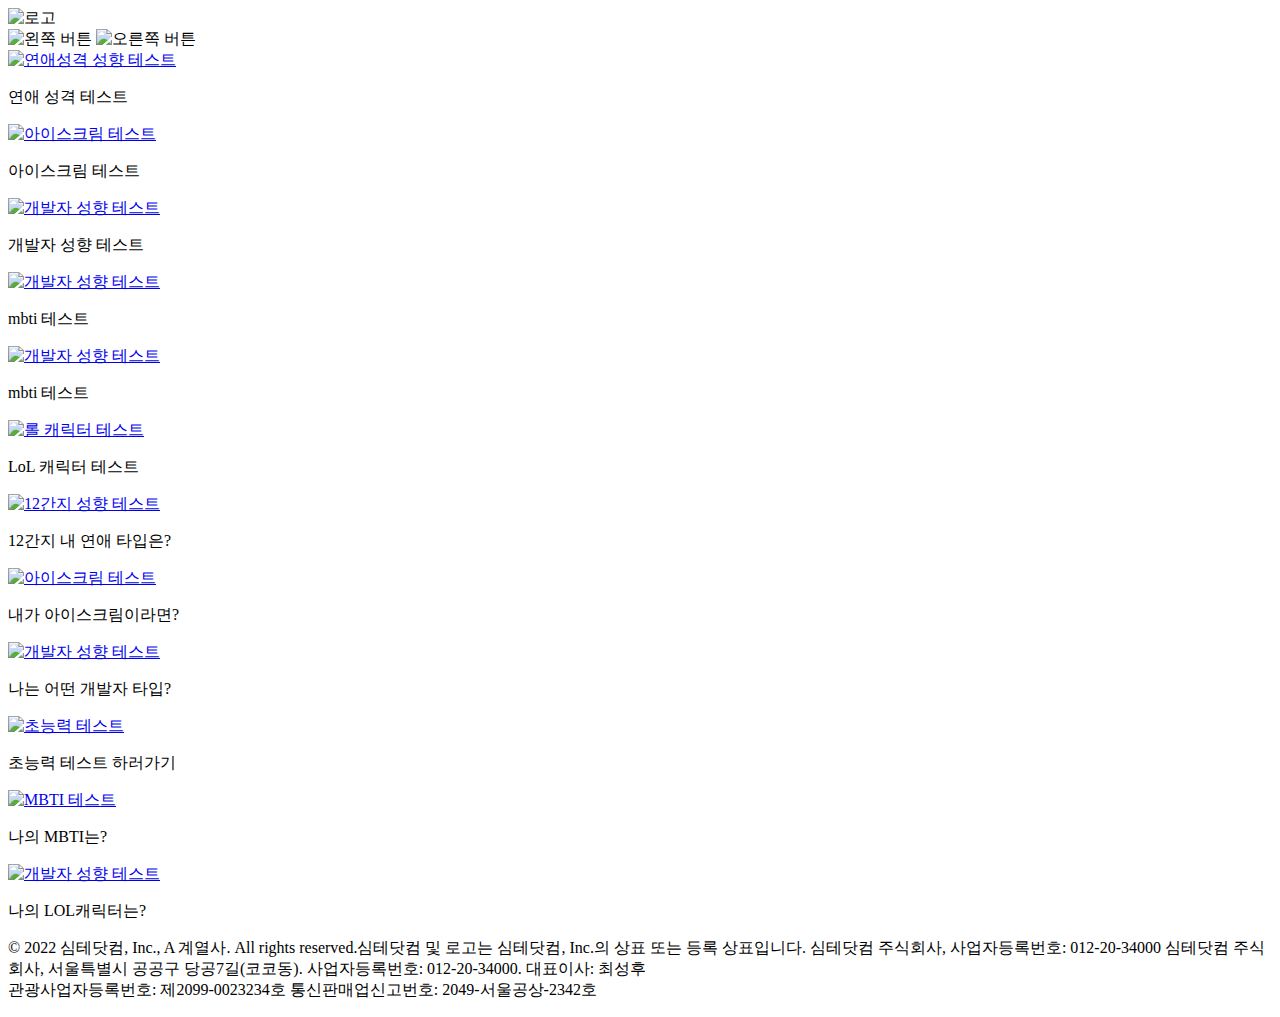
==== src/main/resources/static/index.html @ 8014825e "v2.5 hy test commit" ====
<!DOCTYPE html>
<html lang="en">

<head>
    <meta charset="UTF-8">
    <title>Title</title>
    <script src="http://code.jquery.com/jquery-latest.min.js"></script>
    <link rel="stylesheet" href="../css/style.css">
    <script src="../js/index.js"></script>
</head>

<body>
    <div id="wrap">
        <div id="top_menu">
            <img id="logo" src="../img/logo.svg" alt="로고">
        </div>

        <div id="main_banner">
            <img src="../img/free-icon-arrow-left-6423875.png" alt="왼쪽 버튼" id="left">
            <img src="../img/free-icon-arrow-right-6423875.png" alt="오른쪽 버튼" id="right">
            <div id="slide">
                <div class="slide_banner">
                    <a href='ys/ystest'><img src="../img/zodiac signs.png" alt="연애성격 성향 테스트">
                    </a>
                    <p>연애 성격 테스트</p>
                </div>
                <div class="slide_banner">
                    <a href='http://localhost:8080/yjtest.html'><img src="../img/KakaoTalk_20220919_101942458_01.jpg"
                            alt="아이스크림 테스트">
                    </a>
                    <p>아이스크림 테스트</p>
                </div>
                <div class="slide_banner">
                    <a href='http://localhost:8080/hytest.html'>
                        <img src="img/FEvsBE test.png" alt="개발자 성향 테스트">
                    </a>
                    <p>개발자 성향 테스트</p>
                </div>
                <div class="slide_banner">
                    <a href='http://localhost:8080/shtest.html'> <img src="../img/mbti.webp" alt="개발자 성향 테스트">
                    </a>
                    <p>mbti 테스트</p>
                </div>
                <div class="slide_banner">
                    <a href='http://localhost:8080/ystest.html'><img src="../img//mbti.webp" alt="개발자 성향 테스트">
                    </a>
                    <p>mbti 테스트</p>
                </div>
                <div class="slide_banner">
                    <a href='http://localhost:8080/sh2test.html'>
                        <img src="img/lol.jpg" alt="롤 캐릭터 테스트">
                    </a>
                    <p>LoL 캐릭터 테스트</p>
                </div>
            </div>
        </div>

        <div id="main">
            <section id="content">
                <div id="upper" class="link">
                    <div class="test">
                        <a href='ys/ystest' class="test"><img src="../img/zodiac signs.png"
                                alt="12간지 성향 테스트" class="main_image">
                        </a>
                        <div class="test_name">
                            <p>12간지 내 연애 타입은?</p>
                        </div>
                    </div>

                    <div class="test">
                        <a href='http://localhost:8080/yjtest.html' class="test"> <img
                                src="../img/KakaoTalk_20220919_101942458_01.jpg" alt="아이스크림 테스트" class="main_image">
                        </a>
                        <div class="test_name">
                            <p>내가 아이스크림이라면?</p>
                        </div>
                    </div>
                    <div class="test">
                        <a href='http://localhost:8080/hytest.html' class="test">
                            <img src="../img/FEvsBE test.png" alt="개발자 성향 테스트" class="main_image">
                        </a>
                        <div class="test_name">
                            <p>나는 어떤 개발자 타입?</p>
                        </div>
                    </div>
                </div>

                <div id="down" class="link">
                    <div class="test">
                        <a href='#' class="test"><img
                                src="../img/smiley-2979107.jpg" alt="초능력 테스트" class="main_image">
                        </a>
                        <div class="test_name">
                            <p>초능력 테스트 하러가기</p>
                        </div>
                    </div>
                    <div class="test">
                        <a href='http://localhost:8080/shtest.html' class="test"><img src="../img/mbti.webp"
                                alt="MBTI 테스트" class="main_image">
                        </a>
                        <div class="test_name">
                            <p>나의 MBTI는?</p>
                        </div>
                    </div>
                    <div class="test">
                        <a href='http://localhost:8080/sh2test.html' class="test">
                            <img src="../img/lol.jpg" alt="개발자 성향 테스트" class="main_image">
                        </a>
                        <div class="test_name">
                            <p>나의 LOL캐릭터는?</p>
                        </div>
                    </div>
                </div>
            </section>
        </div>
    </div>
    <footer>
        <p>© 2022 심테닷컴, Inc., A 계열사. All rights reserved.심테닷컴 및 로고는 심테닷컴, Inc.의 상표 또는 등록 상표입니다.
            심테닷컴 주식회사, 사업자등록번호: 012-20-34000
            심테닷컴 주식회사, 서울특별시 공공구 당공7길(코코동). 사업자등록번호: 012-20-34000. 대표이사: 최성후<br>
            관광사업자등록번호: 제2099-0023234호
            통신판매업신고번호: 2049-서울공상-2342호</p>
    </footer>
</body>
</html>
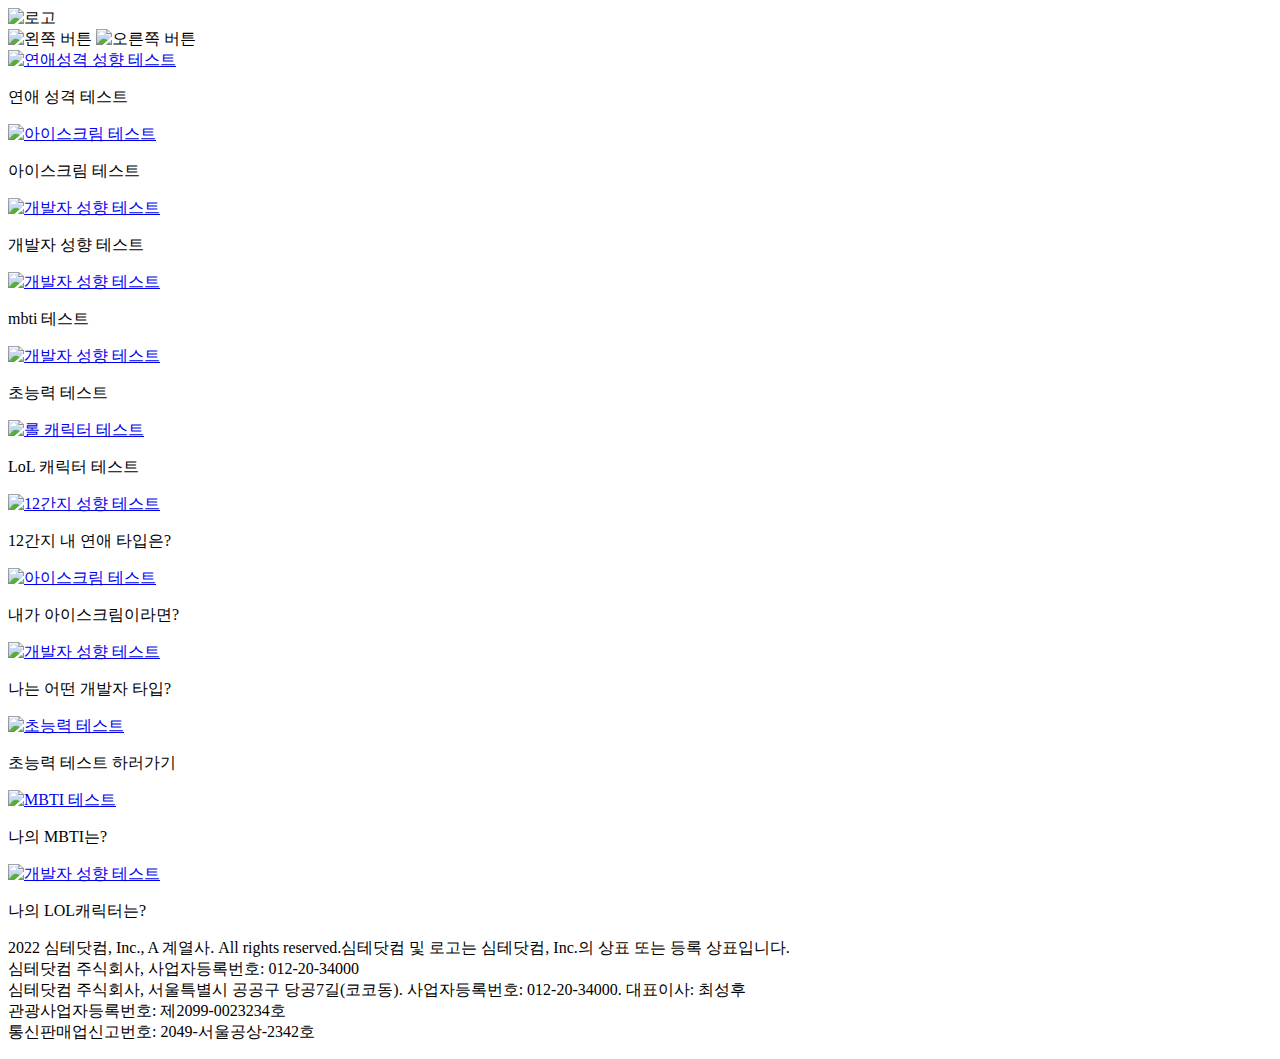
==== commit 15d62295: "Merge remote-tracking branch 'origin/master'" ====
--- a/src/main/resources/static/index.html
+++ b/src/main/resources/static/index.html
@@ -12,7 +12,7 @@
 <body>
     <div id="wrap">
         <div id="top_menu">
-            <img id="logo" src="../img/logo.svg" alt="로고">
+            <img id="logo" src="../img/logo.png" alt="로고">
         </div>
 
         <div id="main_banner">
@@ -25,7 +25,7 @@
                     <p>연애 성격 테스트</p>
                 </div>
                 <div class="slide_banner">
-                    <a href='http://localhost:8080/yjtest.html'><img src="../img/KakaoTalk_20220919_101942458_01.jpg"
+                    <a href="/yj/yjuser"><img src="../img/KakaoTalk_20220919_101942458_01.jpg"
                             alt="아이스크림 테스트">
                     </a>
                     <p>아이스크림 테스트</p>
@@ -42,9 +42,9 @@
                     <p>mbti 테스트</p>
                 </div>
                 <div class="slide_banner">
-                    <a href='http://localhost:8080/ystest.html'><img src="../img//mbti.webp" alt="개발자 성향 테스트">
+                    <a href="checklist/main"><img src="../img/smiley-2979107.jpg" alt="개발자 성향 테스트">
                     </a>
-                    <p>mbti 테스트</p>
+                    <p>초능력 테스트</p>
                 </div>
                 <div class="slide_banner">
                     <a href='http://localhost:8080/sh2test.html'>
@@ -66,9 +66,8 @@
                             <p>12간지 내 연애 타입은?</p>
                         </div>
                     </div>
-
                     <div class="test">
-                        <a href='http://localhost:8080/yjtest.html' class="test"> <img
+                        <a href="/yj/yjuser" class="test"> <img
                                 src="../img/KakaoTalk_20220919_101942458_01.jpg" alt="아이스크림 테스트" class="main_image">
                         </a>
                         <div class="test_name">
@@ -87,7 +86,7 @@
 
                 <div id="down" class="link">
                     <div class="test">
-                        <a href='#' class="test"><img
+                        <a href="checklist/main" class="test"><img
                                 src="../img/smiley-2979107.jpg" alt="초능력 테스트" class="main_image">
                         </a>
                         <div class="test_name">
@@ -115,11 +114,13 @@
         </div>
     </div>
     <footer>
-        <p>© 2022 심테닷컴, Inc., A 계열사. All rights reserved.심테닷컴 및 로고는 심테닷컴, Inc.의 상표 또는 등록 상표입니다.
-            심테닷컴 주식회사, 사업자등록번호: 012-20-34000
+        <div id="footer_div">
+        <p>2022 심테닷컴, Inc., A 계열사. All rights reserved.심테닷컴 및 로고는 심테닷컴, Inc.의 상표 또는 등록 상표입니다.<br>
+            심테닷컴 주식회사, 사업자등록번호: 012-20-34000<br>
             심테닷컴 주식회사, 서울특별시 공공구 당공7길(코코동). 사업자등록번호: 012-20-34000. 대표이사: 최성후<br>
-            관광사업자등록번호: 제2099-0023234호
+            관광사업자등록번호: 제2099-0023234호<br>
             통신판매업신고번호: 2049-서울공상-2342호</p>
+        </div>
     </footer>
 </body>
-</html>+</html>
